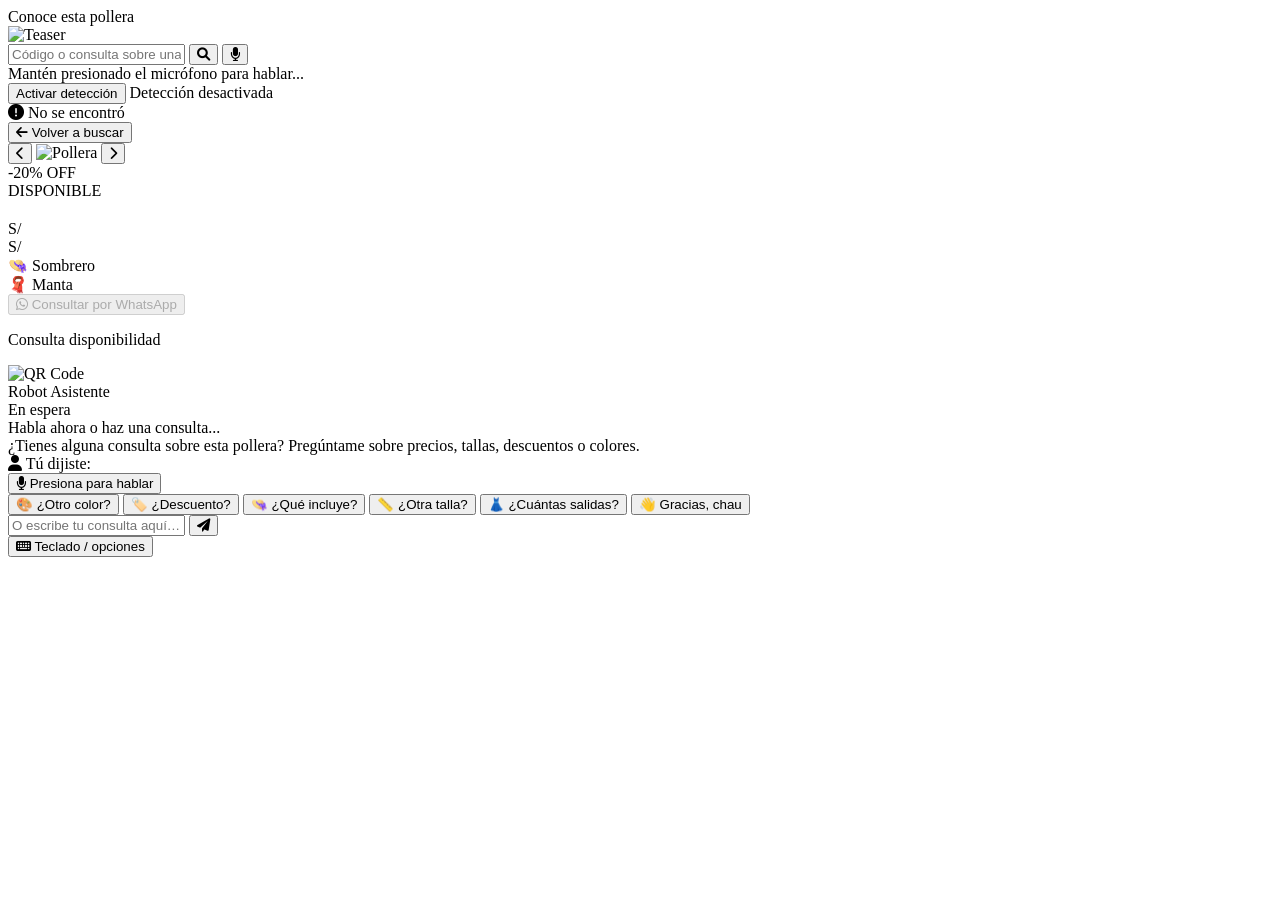
==== app/templates/index.html @ b3d96aca "IAPolleras - Asistente autonomo con presentacion automatica de fotos, gestion de alquileres y optimi" ====
<!DOCTYPE html>
<html lang="es">
<head>
    <meta charset="UTF-8">
    <meta name="viewport" content="width=device-width, initial-scale=1.0">
    <title>IAPolleras Asistente</title>
    <link rel="stylesheet" href="/static/css/styles.css?v=9">
    <link href="https://fonts.googleapis.com/css2?family=Outfit:wght@300;400;600;800&display=swap" rel="stylesheet">
    <link href="https://cdnjs.cloudflare.com/ajax/libs/font-awesome/6.0.0/css/all.min.css" rel="stylesheet">
</head>
<body>
    <div class="main-container" id="mainContainer">
        
        <div class="robot-wrapper" id="robotWrapper">
            <div class="hero-face" id="heroFace">
                <div class="eye"><div class="pupil"></div></div>
                <div class="eye"><div class="pupil"></div></div>
                <div class="mouth"></div>
            </div>
            
            <div class="robot-body" id="robotBody">
                <div class="robot-arm arm-left"></div>
                <div class="robot-arm arm-right">
                    <div class="robot-hand">
                        <!-- Teaser visual en la mano -->
                        <div id="teaserContainer" class="teaser-container">
                            <div class="teaser-badge">Conoce esta pollera</div>
                            <img id="teaserImage" src="" alt="Teaser">
                        </div>
                    </div>
                </div>
            </div>
        </div>
        
        <!-- Barra de Búsqueda Superior -->
        <div class="top-search-bar" id="heroView">
            <div class="search-box">
                <input type="text" id="codigoInput" placeholder="Código o consulta sobre una pollera…" autocomplete="off" maxlength="1000" aria-label="Código o consulta">
                <button id="searchBtn" aria-label="Buscar"><i class="fas fa-search"></i></button>
                <button id="micBtn" aria-label="Mantén presionado para hablar"><i class="fas fa-microphone"></i></button>
            </div>
            <div class="interaction-hint" id="interactionHint">Mantén presionado el micrófono para hablar...</div>
            <div class="detection-controls">
                <button id="detectionBtn" type="button" aria-pressed="false">Activar detección</button>
                <span id="detectionStatus" role="status">Detección desactivada</span>
            </div>
            <div id="errorPanel" class="error-msg hidden" role="alert">
                <i class="fas fa-exclamation-circle"></i> No se encontró
            </div>
        </div>

        <audio id="robotAudio" class="hidden"></audio>

        <!-- Vista Resultado: Producto Detallado -->
        <div class="product-view hidden" id="productView">
            <button class="back-btn" id="backBtn"><i class="fas fa-arrow-left"></i> Volver a buscar</button>
            
            <div class="product-card">
                <div class="product-image-container" id="productImageContainer">
                    <button type="button" class="gallery-arrow gallery-prev hidden" id="galleryPrev" aria-label="Foto anterior"><i class="fas fa-chevron-left"></i></button>
                    <img id="resImagen" src="" alt="Pollera" class="product-image">
                    <button type="button" class="gallery-arrow gallery-next hidden" id="galleryNext" aria-label="Foto siguiente"><i class="fas fa-chevron-right"></i></button>
                    <div class="badge-discount hidden" id="resDiscountBadge">-20% OFF</div>
                    <div class="gallery-dots hidden" id="galleryDots"></div>
                </div>
                <div class="product-details">
                    <div class="product-header">
                        <span class="product-code" id="resCodigo"></span>
                        <div class="header-badges">
                            <span class="badge" id="resTalla"></span>
                            <span class="badge badge-disponible" id="resEstado">DISPONIBLE</span>
                        </div>
                    </div>
                    <h2 id="resNombre"></h2>
                    <p id="resDesc" class="description"></p>
                    
                    <div class="price-container">
                        <div class="current-price">
                            <span class="currency">S/</span>
                            <span class="amount" id="resPrecioFinal"></span>
                        </div>
                        <div class="old-price hidden" id="resPrecioOriginalBox">
                            S/ <span id="resPrecioOriginal"></span>
                        </div>
                    </div>

                    <div class="extras">
                        <div class="extra-item" id="resSombrero">
                            <span class="icon">👒</span> Sombrero
                        </div>
                        <div class="extra-item" id="resManta">
                            <span class="icon">🧣</span> Manta
                        </div>
                    </div>
                    
                    <div class="action-section">
                        <button class="btn-primary" id="whatsappBtn" disabled><i class="fab fa-whatsapp"></i> Consultar por WhatsApp</button>
                        <div class="qr-code-container">
                            <p>Consulta disponibilidad</p>
                            <img id="resQRCode" src="" alt="QR Code">
                        </div>
                    </div>
                </div>
            </div>

            <!-- Panel de Conversación Interactivo con el Robot -->
            <div class="product-conversation-box" id="productConversation">
                <!-- Globo de diálogo interactivo del robot -->
                <div class="conversation-bubble" id="conversationBubble">
                    <div class="bubble-header">
                        <div class="face-container mini-face" id="miniFace" aria-label="Rostro interactivo del robot">
                            <div class="eye left-eye"><div class="pupil"></div></div>
                            <div class="eye right-eye"><div class="pupil"></div></div>
                            <div class="mouth mini-mouth"></div>
                        </div>
                        <div class="bubble-meta">
                            <div class="bubble-title-row">
                                <span class="bubble-title" id="bubbleSpeaker">Robot Asistente</span>
                                <div class="speech-status-orb" id="speechStatusOrb">
                                    <span class="orb-dot"></span>
                                    <span class="orb-text" id="orbText">En espera</span>
                                </div>
                            </div>
                            <span class="bubble-status" id="bubbleStatus">Habla ahora o haz una consulta...</span>
                        </div>
                    </div>
                    <div class="bubble-content" id="bubbleText">
                        ¿Tienes alguna consulta sobre esta pollera? Pregúntame sobre precios, tallas, descuentos o colores.
                    </div>
                    <div class="user-query-preview hidden" id="userQueryPreview">
                        <span class="user-tag"><i class="fas fa-user"></i> Tú dijiste:</span>
                        <span id="userQueryText"></span>
                    </div>
                </div>

                <!-- Barra de Interacción: Micrófono y Preguntas -->
                <div class="conversation-controls">
                    <button class="product-mic-btn" id="productMicBtn" type="button" aria-label="Presiona para hablar con el robot">
                        <div class="mic-wave-pulse" id="micWavePulse"></div>
                        <i class="fas fa-microphone" id="productMicIcon"></i>
                        <span id="productMicLabel">Presiona para hablar</span>
                    </button>
                    
                    <div class="quick-chips hidden" id="quickChips">
                        <button type="button" class="chip-btn" data-query="¿Tienen esta pollera en otro color?">🎨 ¿Otro color?</button>
                        <button type="button" class="chip-btn" data-query="¿Hacen algún descuento o rebaja?">🏷️ ¿Descuento?</button>
                        <button type="button" class="chip-btn" data-query="¿Qué accesorios incluye esta pollera?">👒 ¿Qué incluye?</button>
                        <button type="button" class="chip-btn" data-query="¿Tienen en otra talla?">📏 ¿Otra talla?</button>
                        <button type="button" class="chip-btn" data-query="¿Cuántas salidas o usos ya tiene?">👗 ¿Cuántas salidas?</button>
                        <button type="button" class="chip-btn chip-bye" data-query="Muchas gracias, eso es todo, chau">👋 Gracias, chau</button>
                    </div>

                    <div class="inline-query-box hidden" id="inlineQueryBox">
                        <input type="text" id="productInput" placeholder="O escribe tu consulta aquí…" maxlength="500">
                        <button type="button" id="productSendBtn" aria-label="Enviar pregunta"><i class="fas fa-paper-plane"></i></button>
                    </div>

                    <div class="interaction-toggle-bar">
                        <button type="button" class="fallback-toggle-btn" id="toggleInputBtn" title="Escribir consulta manualmente" aria-label="Escribir consulta"><i class="fas fa-keyboard"></i> Teclado / opciones</button>
                    </div>
                </div>
            </div>
        </div>
    </div>

    <aside id="assistantResponse" class="assistant-response" hidden><p id="assistantText"></p><button id="stopAudioBtn" type="button" aria-label="Detener voz y ocultar respuesta">Cerrar</button></aside>
    <script src="/static/js/api.js?v=9"></script>
    <script src="/static/js/main.js?v=9"></script>
</body>
</html>
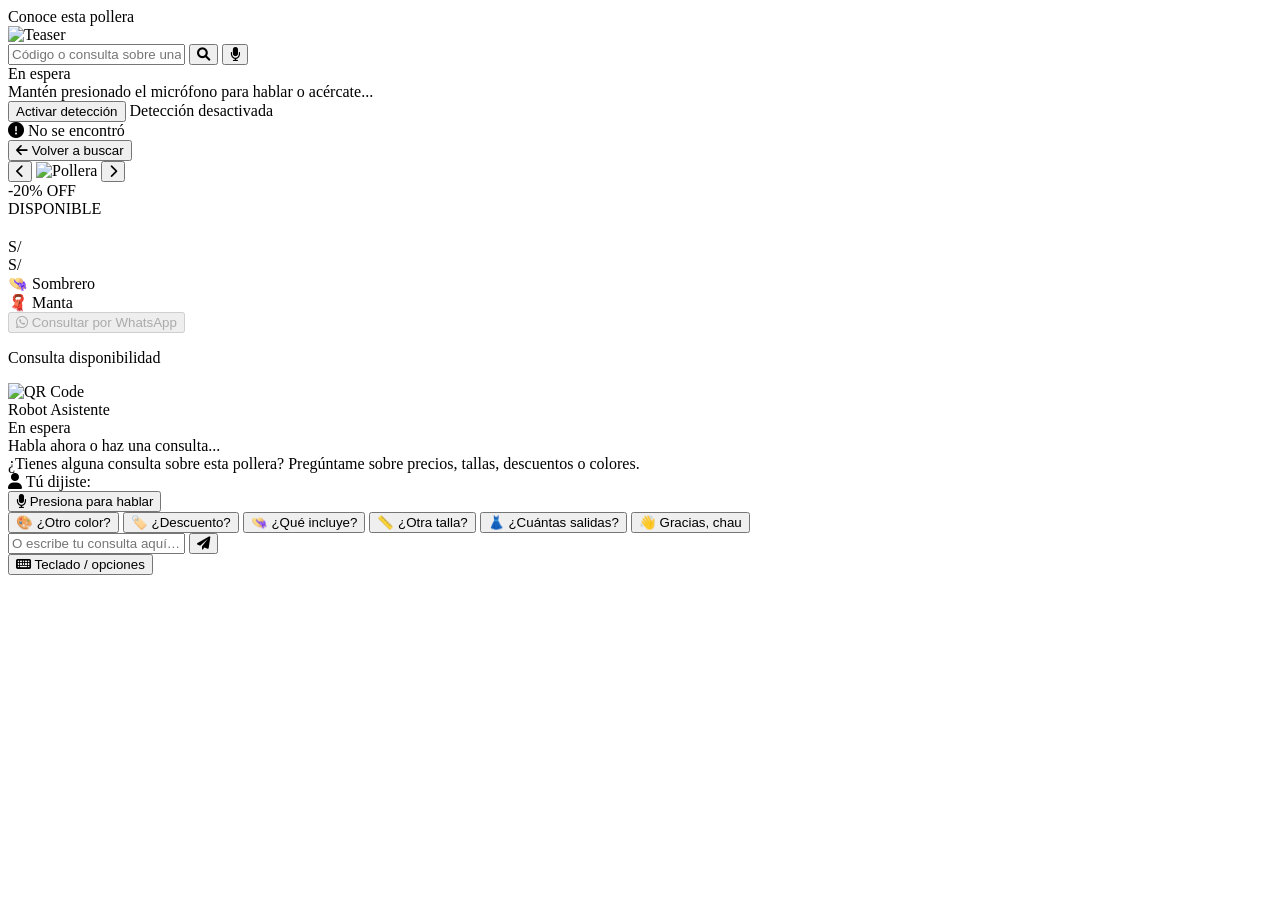
==== commit ff50a2c4: "feat(autonomia): implement V1 autonomous conversational intelligence and acoustic echo protection" ====
--- a/app/templates/index.html
+++ b/app/templates/index.html
@@ -39,7 +39,11 @@
                 <button id="searchBtn" aria-label="Buscar"><i class="fas fa-search"></i></button>
                 <button id="micBtn" aria-label="Mantén presionado para hablar"><i class="fas fa-microphone"></i></button>
             </div>
-            <div class="interaction-hint" id="interactionHint">Mantén presionado el micrófono para hablar...</div>
+            <div class="speech-status-orb hero-orb" id="heroSpeechStatusOrb">
+                <span class="orb-dot"></span>
+                <span class="orb-text" id="heroOrbText">En espera</span>
+            </div>
+            <div class="interaction-hint" id="interactionHint">Mantén presionado el micrófono para hablar o acércate...</div>
             <div class="detection-controls">
                 <button id="detectionBtn" type="button" aria-pressed="false">Activar detección</button>
                 <span id="detectionStatus" role="status">Detección desactivada</span>
